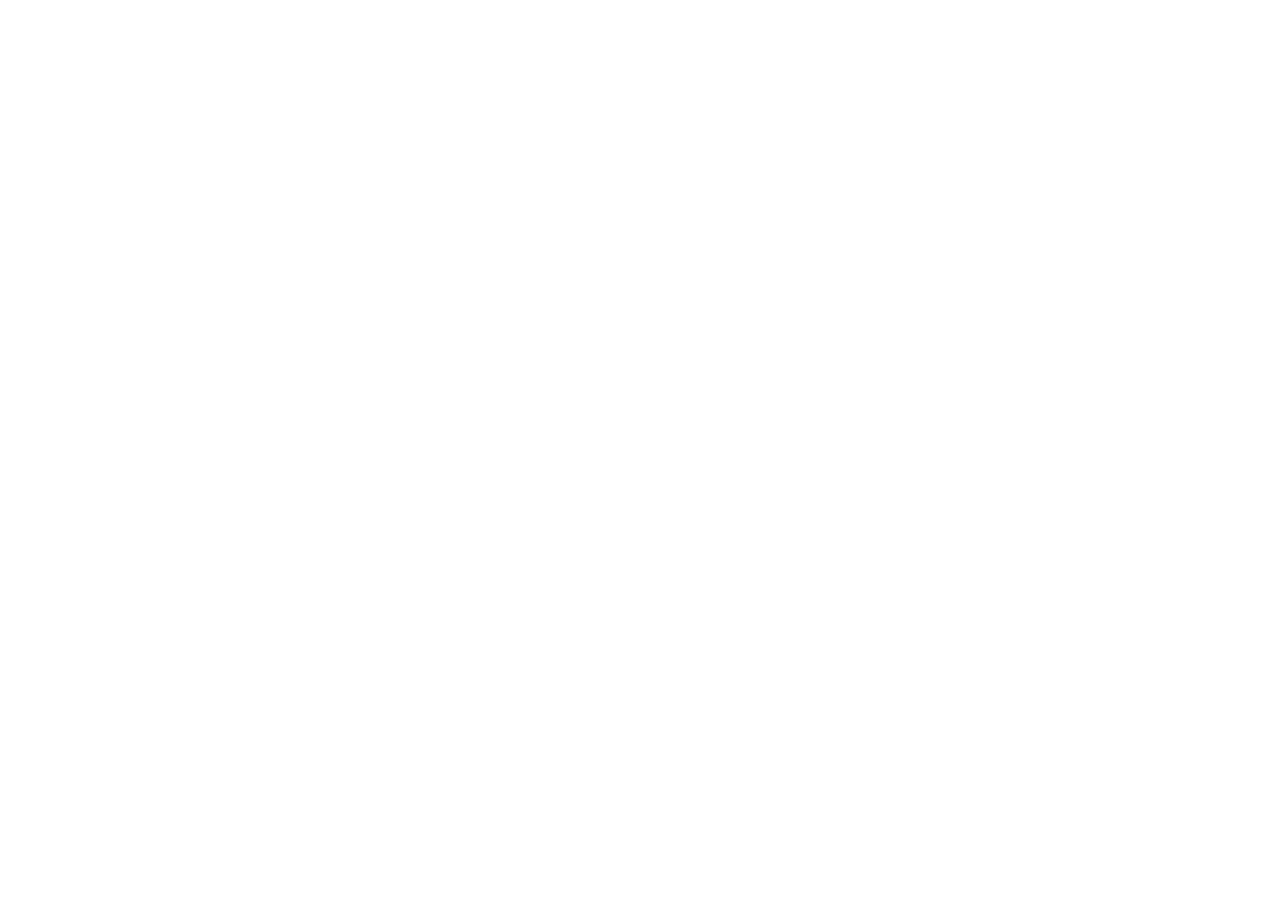
==== index.html @ b710c7d0 "changed index and style" ====
<!DOCTYPE html>
<html lang="en">
<head>
    <meta charset="UTF-8">
    <meta name="viewport" content="width=device-width, initial-scale=1.0">
    <meta http-equiv="X-UA-Compatible" content="ie=edge">
    <title>Document</title>
</head>
<body>
    
</body>
</html>
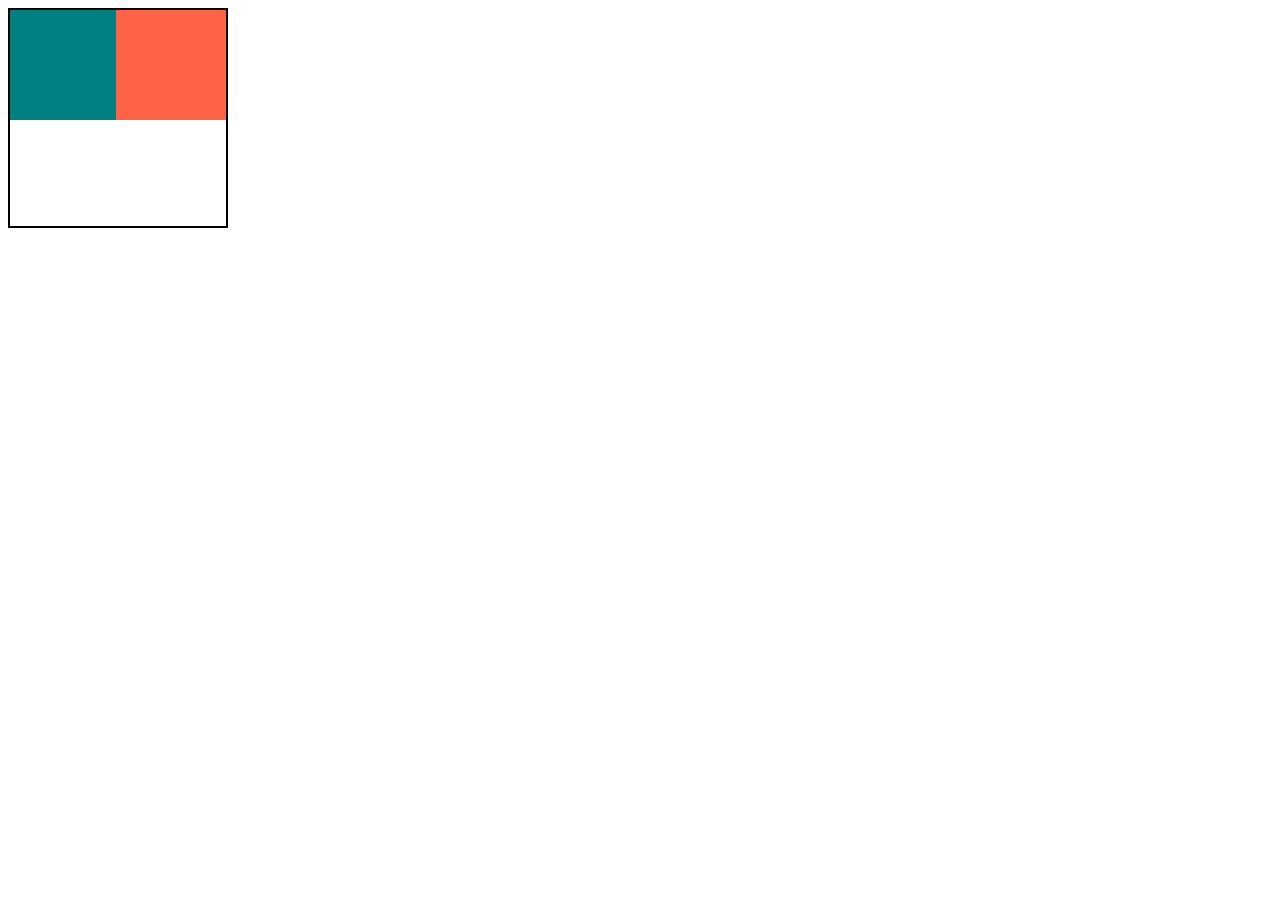
==== commit aa9ccdac: "added squares with absolute positions" ====
--- a/index.html
+++ b/index.html
@@ -4,9 +4,13 @@
     <meta charset="UTF-8">
     <meta name="viewport" content="width=device-width, initial-scale=1.0">
     <meta http-equiv="X-UA-Compatible" content="ie=edge">
+    <link rel="stylesheet" href="./style.css">
     <title>Document</title>
 </head>
 <body>
-    
+    <div class="target">
+        <div class ="teal-box"></div>
+        <div class ="red-box"></div>
+    </div>
 </body>
 </html>--- a/style.css
+++ b/style.css
@@ -0,0 +1,26 @@
+* {
+    box-sizing : border-box;
+}
+
+
+.target{
+    width : 220px;
+    height : 220px; 
+    position : relative;
+    border : solid 2px black;
+}
+
+.red-box{
+    background-color : tomato;
+    width: 110px;
+    height : 110px;
+    top : 0px;
+    left: 49%;
+    position: absolute;
+}
+.teal-box{
+    background-color : teal;
+    width: 110px;
+    height : 110px;
+    position: absolute;
+}